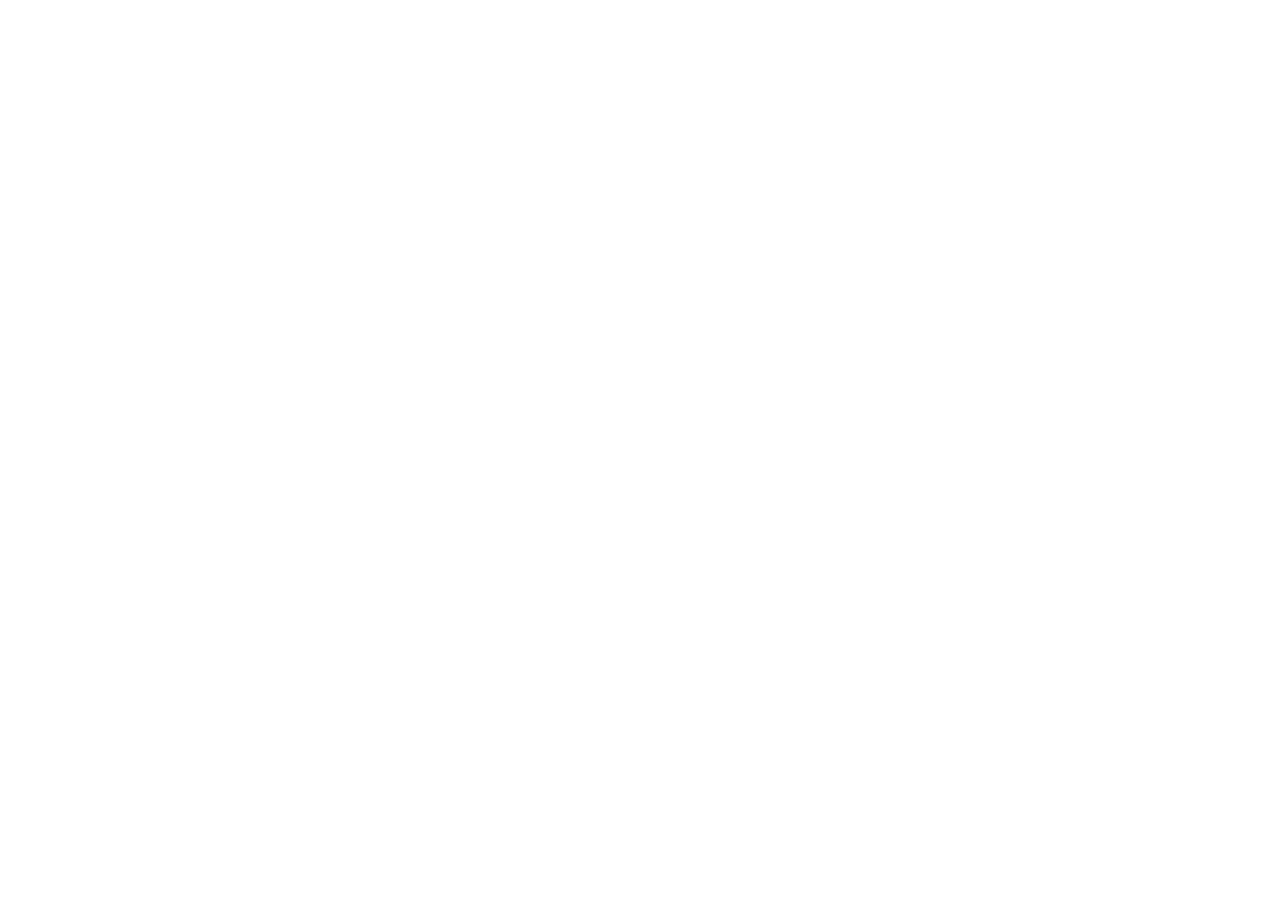
==== lecture 6/index.html @ 1f9f20a5 "new js topics" ====
<!DOCTYPE html>
<html lang="en">
<head>
    <meta charset="UTF-8">
    <meta name="viewport" content="width=device-width, initial-scale=1.0">
    <title>Document</title>
</head>
<body>
    <script>
        let elm=document.querySelector(".info");
        console.log(elm.textContent);
        let ulm=document.queryCommandAll(".info");
        let secondelm=ulm[1];
        console.log("content",secondelm.textContent);

        let notesarr=document.getElementsByClassName("note");
        console.log("~~~~~~~~~~~~~~~~~~~~~~~~~~~~~~~~")
        for (let i=0;i<notesarr;i++){
            console.log("nigga");
        }

    </script>
    
</body>
</html>
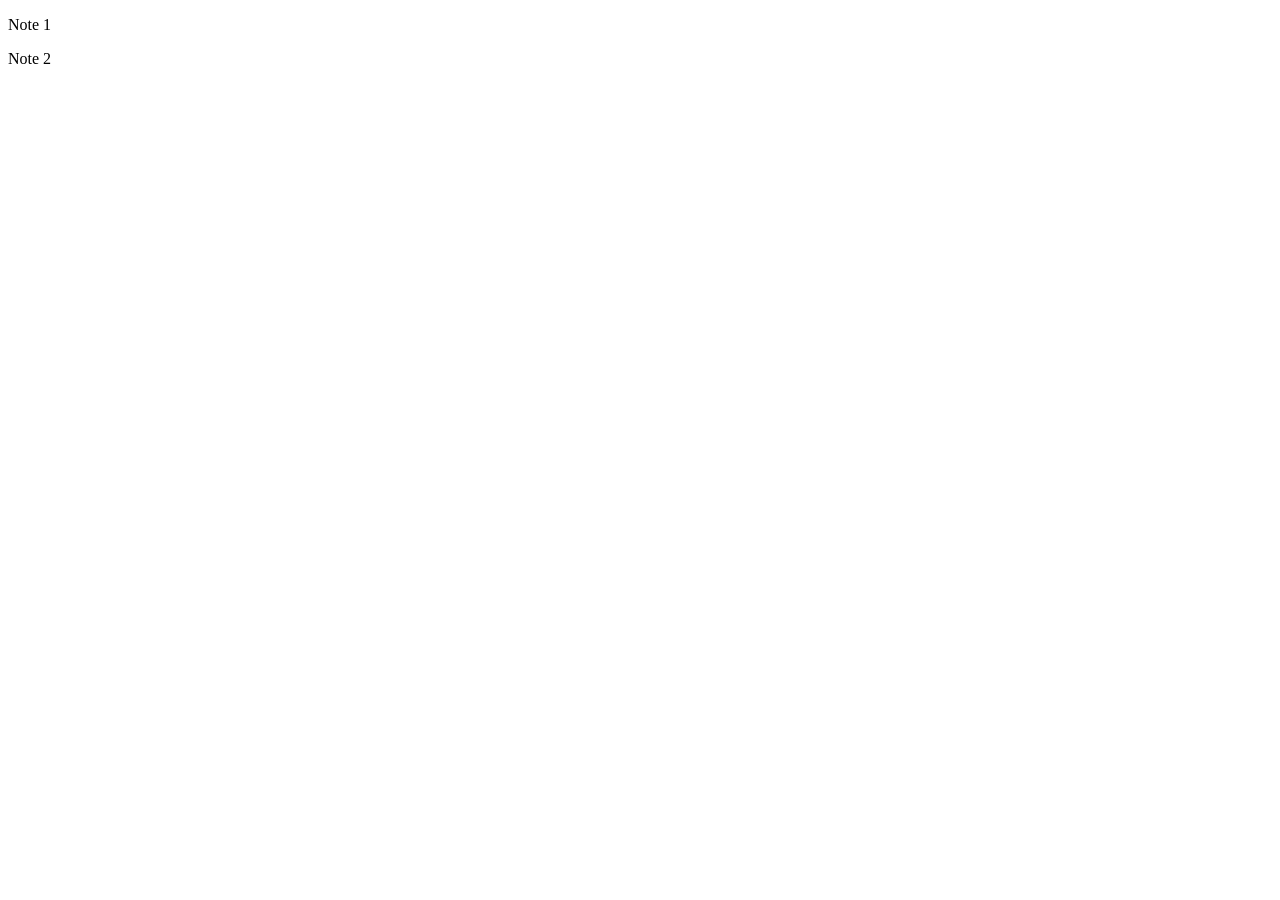
==== commit 41275a8e: "b" ====
--- a/lecture 6/index.html
+++ b/lecture 6/index.html
@@ -6,20 +6,25 @@
     <title>Document</title>
 </head>
 <body>
-    <script>
+    <p class="note">Note 1</p>
+    <p class="note">Note 2</p>
+    
+    
+</body>
+<script>
         let elm=document.querySelector(".info");
         console.log(elm.textContent);
         let ulm=document.queryCommandAll(".info");
         let secondelm=ulm[1];
         console.log("content",secondelm.textContent);
 
+
         let notesarr=document.getElementsByClassName("note");
         console.log("~~~~~~~~~~~~~~~~~~~~~~~~~~~~~~~~")
         for (let i=0;i<notesarr;i++){
-            console.log("nigga");
+            console.log("notes:",notesarr[i].textContent
+            );
         }
 
     </script>
-    
-</body>
 </html>
